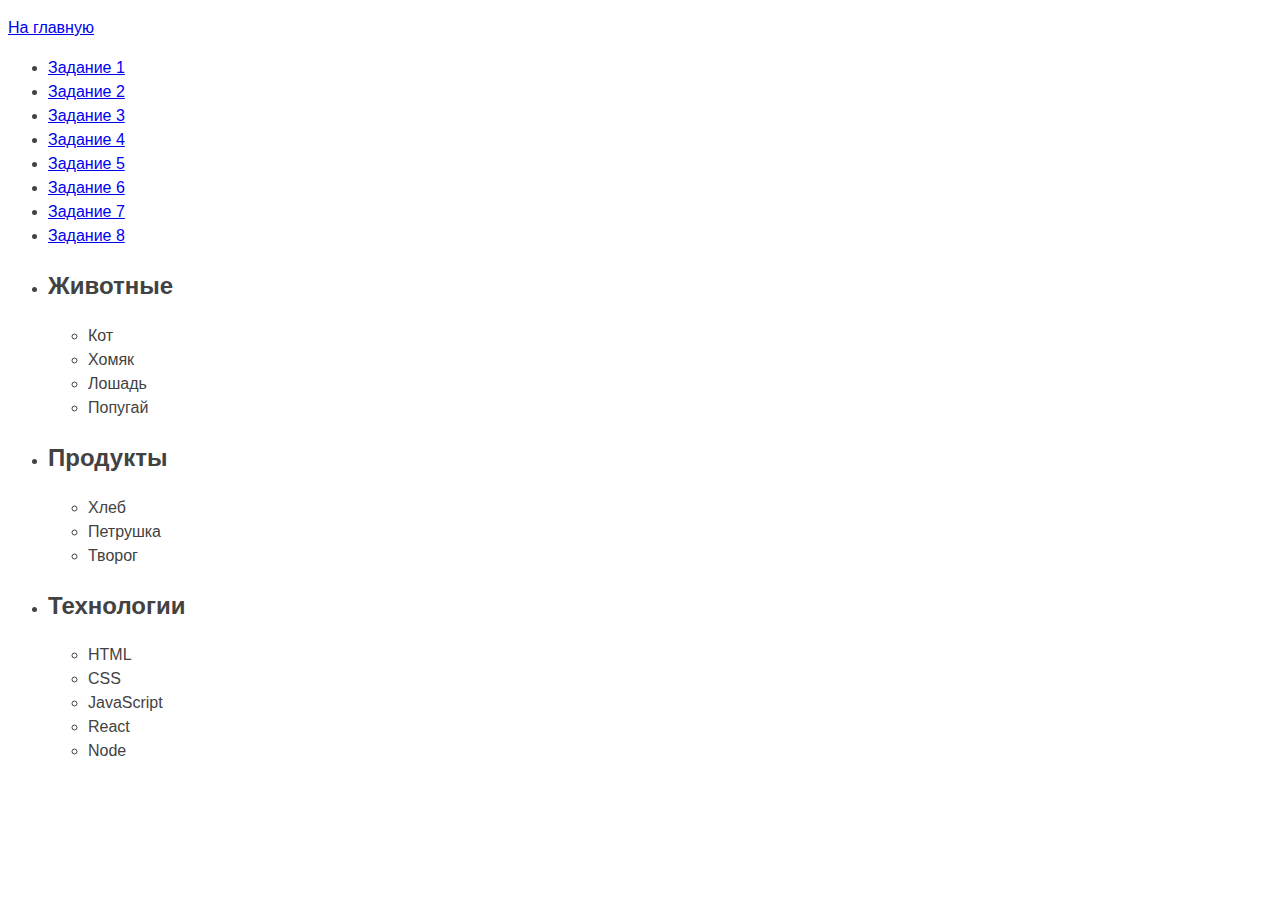
==== task-01.html @ 10b3ddb4 "Add js project" ====
<!DOCTYPE html>
<html lang="ru">
  <head>
    <meta charset="UTF-8" />
    <meta http-equiv="X-UA-Compatible" content="IE=edge" />
    <meta name="viewport" content="width=device-width, initial-scale=1.0" />
    <link rel="stylesheet" href="./style/main.css" />
    <title>Задание 1</title>
    <style>
      body {
        font-family: -apple-system, BlinkMacSystemFont, 'Segoe UI', Roboto,
          Oxygen, Ubuntu, Cantarell, 'Open Sans', 'Helvetica Neue', sans-serif;
        background-color: #fff;
        color: #424242;
        line-height: 1.5;
      }
    </style>
  </head>
  <body>
    <p><a href="index.html">На главную</a></p>
    <ul class="list">
      <li class="item active">
        <a class="link" href="task-01.html">Задание 1</a>
      </li>
      <li class="item"><a class="link" href="task-02.html">Задание 2</a></li>
      <li class="item"><a class="link" href="task-03.html">Задание 3</a></li>
      <li class="item"><a class="link" href="task-04.html">Задание 4</a></li>
      <li class="item"><a class="link" href="task-05.html">Задание 5</a></li>
      <li class="item"><a class="link" href="task-06.html">Задание 6</a></li>
      <li class="item"><a class="link" href="task-07.html">Задание 7</a></li>
      <li class="item"><a class="link" href="task-08.html">Задание 8</a></li>
    </ul>
    <ul id="categories">
      <li class="item">
        <h2>Животные</h2>

        <ul>
          <li>Кот</li>
          <li>Хомяк</li>
          <li>Лошадь</li>
          <li>Попугай</li>
        </ul>
      </li>
      <li class="item">
        <h2>Продукты</h2>

        <ul>
          <li>Хлеб</li>
          <li>Петрушка</li>
          <li>Творог</li>
        </ul>
      </li>
      <li class="item">
        <h2>Технологии</h2>

        <ul>
          <li>HTML</li>
          <li>CSS</li>
          <li>JavaScript</li>
          <li>React</li>
          <li>Node</li>
        </ul>
      </li>
    </ul>
    <script src="js/task-01.js" type="module"></script>
  </body>
</html>
---- style/main.css ----
img {
  display: block;
  width: 100%;
}

/* task-01 */

/* task-01 end*/

/* task-03 */
/* task-03 end*/
/* task-03 */
/* task-03 end*/

#gallery {
  display: flex;
  justify-content: center;
  align-items: center;
  flex-basis: 100vw;
  margin: 0;
  margin-top: 50px;
  padding: 0;
  list-style: none;
}

#gallery li:not(:last-child) {
  margin-right: 30px;
}

#gallery img {
  height: 280px;
  background-size: contain;
}

/* task-03 end*/

/* task-06*/
#validation-input {
  border: 3px solid #bdbdbd;
}

#validation-input.valid {
  border-color: #4caf50;
}

#validation-input.invalid {
  border-color: #f44336;
}
/* task-06 end*/
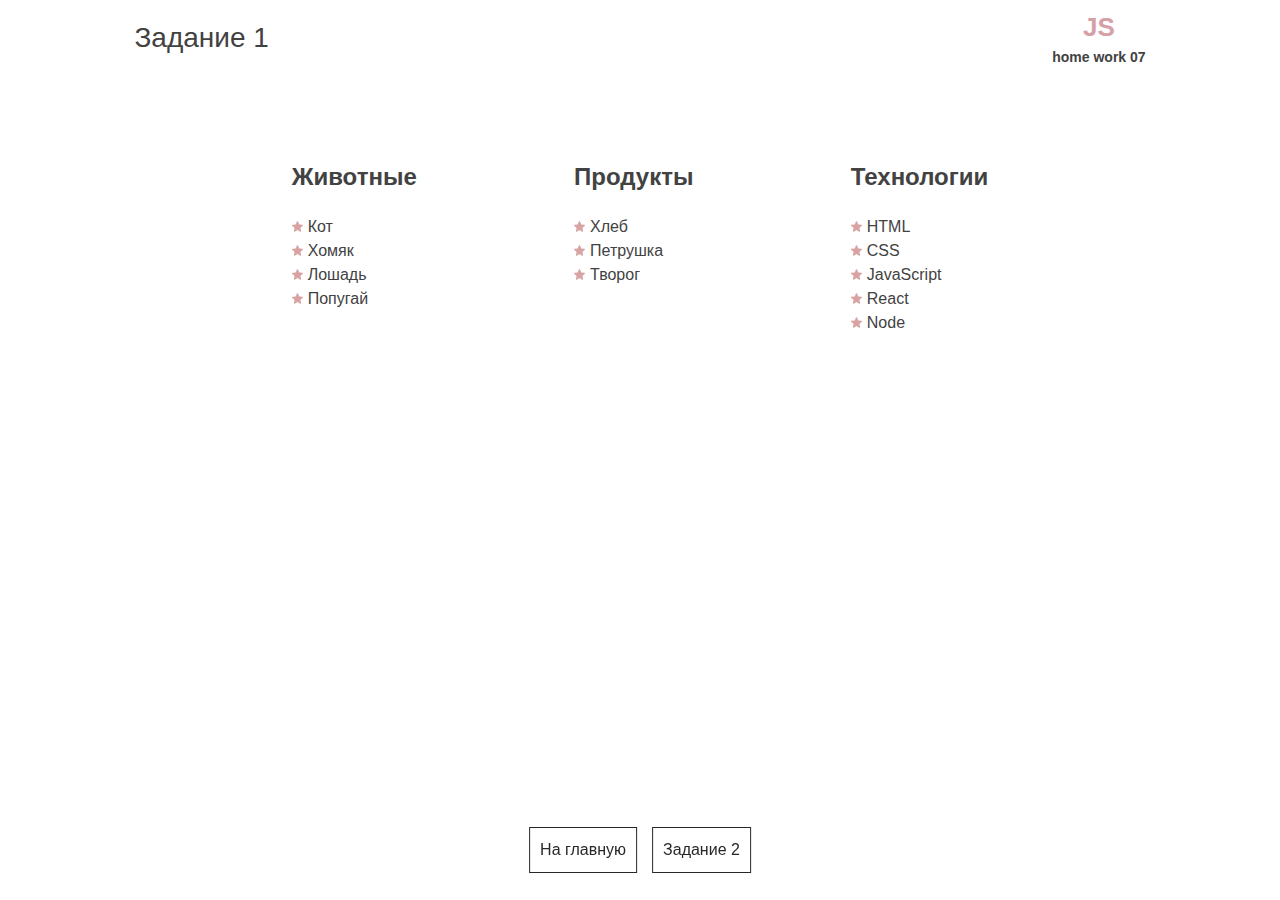
==== commit 704b585c: "Add new code and style" ====
--- a/task-01.html
+++ b/task-01.html
@@ -17,51 +17,60 @@
     </style>
   </head>
   <body>
-    <p><a href="index.html">На главную</a></p>
-    <ul class="list">
-      <li class="item active">
-        <a class="link" href="task-01.html">Задание 1</a>
-      </li>
-      <li class="item"><a class="link" href="task-02.html">Задание 2</a></li>
-      <li class="item"><a class="link" href="task-03.html">Задание 3</a></li>
-      <li class="item"><a class="link" href="task-04.html">Задание 4</a></li>
-      <li class="item"><a class="link" href="task-05.html">Задание 5</a></li>
-      <li class="item"><a class="link" href="task-06.html">Задание 6</a></li>
-      <li class="item"><a class="link" href="task-07.html">Задание 7</a></li>
-      <li class="item"><a class="link" href="task-08.html">Задание 8</a></li>
-    </ul>
-    <ul id="categories">
-      <li class="item">
-        <h2>Животные</h2>
+    <section class="task-01">
+      <div class="container">
+        <ul class="top">
+          <li class="article">Задание 1</li>
+          <li class="logo">
+            <span class="js">JS</span>
+            <span class="home-work">home work 07</span>
+          </li>
+        </ul>
 
-        <ul>
-          <li>Кот</li>
-          <li>Хомяк</li>
-          <li>Лошадь</li>
-          <li>Попугай</li>
+        <ul id="categories">
+          <li class="item">
+            <h2>Животные</h2>
+
+            <ul>
+              <li>Кот</li>
+              <li>Хомяк</li>
+              <li>Лошадь</li>
+              <li>Попугай</li>
+            </ul>
+          </li>
+          <li class="item">
+            <h2>Продукты</h2>
+
+            <ul>
+              <li>Хлеб</li>
+              <li>Петрушка</li>
+              <li>Творог</li>
+            </ul>
+          </li>
+          <li class="item">
+            <h2>Технологии</h2>
+
+            <ul>
+              <li>HTML</li>
+              <li>CSS</li>
+              <li>JavaScript</li>
+              <li>React</li>
+              <li>Node</li>
+            </ul>
+          </li>
         </ul>
-      </li>
-      <li class="item">
-        <h2>Продукты</h2>
 
-        <ul>
-          <li>Хлеб</li>
-          <li>Петрушка</li>
-          <li>Творог</li>
+        <ul class="list">
+          <li class="nav-item">
+            <a href="index.html">На главную</a>
+          </li>
+          <li class="nav-item">
+            <a class="link" href="task-02.html">Задание 2</a>
+          </li>
         </ul>
-      </li>
-      <li class="item">
-        <h2>Технологии</h2>
+      </div>
+    </section>
 
-        <ul>
-          <li>HTML</li>
-          <li>CSS</li>
-          <li>JavaScript</li>
-          <li>React</li>
-          <li>Node</li>
-        </ul>
-      </li>
-    </ul>
     <script src="js/task-01.js" type="module"></script>
   </body>
 </html>
--- a/style/main.css
+++ b/style/main.css
@@ -3,24 +3,161 @@
   width: 100%;
 }
 
+ul,
+p {
+  padding: 0;
+  margin: 0;
+}
+
+.nav-item a {
+  display: inline-block;
+  padding: 10px;
+
+  font-size: 16px;
+  font-weight: 400;
+  text-decoration: none;
+
+  color: #282828;
+  border: 1px solid #282828;
+}
+
+.nav-item a:hover {
+  color: #d6a0a7;
+  border-color: #d6a0a7;
+}
+
+.container {
+  width: 80%;
+  margin: auto;
+}
+.list {
+  position: fixed;
+  bottom: 3%;
+  left: 50%;
+  display: flex;
+  justify-content: center;
+  list-style: none;
+  transform: translate(-50%, 0);
+}
+
+.nav-item:not(:last-child) {
+  margin-right: 15px;
+}
+
+.top {
+  display: flex;
+  justify-content: space-between;
+  align-items: center;
+  list-style: none;
+}
+.article {
+  font-size: 28px;
+}
+.logo span {
+  display: flex;
+  justify-content: center;
+}
+
+.logo .js {
+  font-weight: 900;
+  font-size: 26px;
+  color: #d6a0a7;
+}
+
+.logo .home-work {
+  font-weight: 700;
+  font-size: 14px;
+}
+
+/* home */
+
+.home .container {
+  display: flex;
+  justify-content: space-between;
+  align-items: center;
+  width: 75%;
+}
+
+.cover {
+  display: flex;
+  align-items: center;
+  flex-direction: column;
+}
+
+.home-menu {
+  justify-content: center;
+  margin-top: 50px;
+  list-style: none;
+}
+
+.menu-item:not(:last-child) {
+  margin-bottom: 15px;
+}
+
+.menu-item a {
+  font-size: 20px;
+  font-weight: 500;
+  color: #dad7d2;
+  text-transform: uppercase;
+  text-decoration: none;
+}
+
+.menu-item a:hover {
+  color: #d8a4a3;
+  transition: color 250ms linear;
+}
+/* home end*/
+
 /* task-01 */
-
+#categories {
+  display: flex;
+  justify-content: space-evenly;
+  margin-top: 7%;
+  list-style: none;
+}
+#categories ul {
+  list-style: none;
+}
+#categories ul li::before {
+  content: '';
+  display: inline-block;
+  width: 11px;
+  height: 11px;
+  margin-right: 5px;
+  background-image: url("data:image/svg+xml,%3Csvg viewBox='0 -10 511.99143 511' xmlns='http://www.w3.org/2000/svg' fill='%23d8a4a3'%3E%3Cpath d='m510.652344 185.882812c-3.371094-10.367187-12.566406-17.707031-23.402344-18.6875l-147.796875-13.417968-58.410156-136.75c-4.3125-10.046875-14.125-16.53125-25.046875-16.53125s-20.738282 6.484375-25.023438 16.53125l-58.410156 136.75-147.820312 13.417968c-10.835938 1-20.011719 8.339844-23.402344 18.6875-3.371094 10.367188-.257813 21.738282 7.9375 28.925782l111.722656 97.964844-32.941406 145.085937c-2.410156 10.667969 1.730468 21.699219 10.582031 28.097656 4.757813 3.457031 10.347656 5.183594 15.957031 5.183594 4.820313 0 9.644532-1.28125 13.953125-3.859375l127.445313-76.203125 127.421875 76.203125c9.347656 5.585938 21.101562 5.074219 29.933593-1.324219 8.851563-6.398437 12.992188-17.429687 10.582032-28.097656l-32.941406-145.085937 111.722656-97.964844c8.191406-7.1875 11.308594-18.535156 7.9375-28.925782zm-252.203125 223.722657' /%3E%3C/svg%3E");
+}
 /* task-01 end*/
 
+/* task-02 */
+#ingredients {
+  margin-top: 7%;
+  list-style: none;
+  font-size: 22px;
+}
+#ingredients li::before {
+  content: '';
+  display: inline-block;
+  width: 25px;
+  height: 25px;
+  margin-right: 7px;
+  background-image: url("data:image/svg+xml,%3Csvg id='Layer_5' enable-background='new 0 0 64 64' viewBox='0 0 64 64' fill='%23d6a0a7' xmlns='http://www.w3.org/2000/svg'%3E%3Cg%3E%3Cpath d='m63 35.949c0-4.354-2.111-8.512-5.647-11.122-.721-.534-1.615-.827-2.516-.827-1.128 0-2.185.451-2.961 1.218-.145-.121-.277-.254-.427-.369-.555-.424-1.221-.676-1.905-.78l.441-4.849c.01-.116.015-.233.015-.35 0-2.134-1.736-3.87-3.87-3.87h-.26c-2.134 0-3.87 1.736-3.87 3.87 0 .117.005.234.016.351l.443 4.87c-.634.12-1.247.365-1.765.751-.179.134-.338.288-.51.429-.089-.092-.183-.178-.28-.261.057-.333.096-.67.096-1.01 0-1.27-.396-2.485-1.13-3.5.734-1.015 1.13-2.229 1.13-3.5 0-3.424-2.897-6.199-6.349-5.989-.642-1.84-2.139-3.227-3.979-3.762-1.218-1.519-3.054-2.362-5.021-2.238-.828-2.373-3.07-4.011-5.651-4.011-2.165 0-4.136 1.158-5.198 3.003-2.648.089-4.937 1.958-5.593 4.504-3.096 1.155-5.209 4.152-5.209 7.493 0 2.679 1.318 5.128 3.499 6.608-.329.751-.499 1.563-.499 2.392 0 1.8.8 3.473 2.173 4.606-.115.464-.173.931-.173 1.394 0 3.064 2.31 5.6 5.28 5.957l2.212 6.195c-1.133.835-2.098 1.88-2.841 3.08l-5.239-1.164c-.199-.046-.404-.068-.61-.068-1.545 0-2.802 1.257-2.802 2.802v.396c0 .28.054.546.131.802h-.131c-1.654 0-3 1.346-3 3s1.346 3 3 3h.131c-.077.256-.131.522-.131.802v.396c0 1.545 1.257 2.802 2.802 2.802.206 0 .411-.022.608-.067l5.241-1.165c1.941 3.134 5.4 5.232 9.349 5.232h.235c.556 0 1.119-.043 1.672-.128l34.291-5.275c2.782-.429 4.802-2.782 4.802-5.597 0-2.251-1.303-4.188-3.243-5.101 2.072-2.475 3.243-5.615 3.243-8.848zm-12.767-9.511c2.985 2.282 4.767 5.917 4.767 9.726v3.673c0 2.05-.511 4.057-1.474 5.848l-8.019-1.234c-.33-1.451-.507-2.933-.507-4.421v-4.06c0-1.008.101-2.015.254-3.013.245.021.489.043.746.043 2.851 0 5-1.29 5-3 0-.944-.653-1.782-1.784-2.332l.147-1.618c.312.063.612.189.87.388zm-4.363-9.438h.261c1.031 0 1.87.839 1.87 1.87 0 .057-.002.114-.008.17l-.908 9.987.763.245c.876.28 1.152.649 1.152.728 0 .249-1.064 1-3 1s-3-.751-3-1c0-.079.276-.448 1.152-.729l.763-.245-.908-9.986c-.005-.057-.007-.114-.007-.17 0-1.031.839-1.87 1.87-1.87zm-3.23 9.083.144 1.585c-1.131.55-1.784 1.388-1.784 2.332 0 1.102.899 2.023 2.296 2.543-.179 1.135-.296 2.281-.296 3.427v4.06c0 1.374.132 2.746.388 4.095l-5.895-.907c-.321-1.099-.493-2.232-.493-3.382v-3.673c0-3.803 1.828-7.437 4.89-9.719.223-.166.48-.288.75-.361zm-10.807 16.264c-.543-1.374-.833-2.813-.833-4.296v-2.103c0-3.722 1.808-7.278 4.835-9.514.38-.28.852-.434 1.328-.434.604 0 1.16.243 1.567.65-2.358 2.584-3.73 5.978-3.73 9.514v3.673c0 1.031.123 2.051.346 3.051zm.094-30.046.182 1.029 1.02-.227c.31-.069.595-.103.871-.103 2.206 0 4 1.794 4 4 0 1.051-.408 2.045-1.148 2.799l-.688.701.688.701c.74.754 1.148 1.748 1.148 2.799 0 .03-.006.06-.006.091-.271-.054-.547-.091-.831-.091-.901 0-1.795.293-2.516.826-1.82 1.343-3.253 3.1-4.225 5.079-.379-1.18-.777-2.31-1.187-3.383.925-4.886 4.356-7.714 4.391-7.743l-.626-.779-.625-.781c-.139.111-2.844 2.32-4.363 6.305-2.081-4.778-4.045-7.869-4.171-8.065l-1.683 1.082c.027.041 1.552 2.44 3.327 6.259-2.991-1.126-6.39-.815-6.585-.795l.199 1.99c1.504-.151 5.764-.078 7.754 1.953.701 1.723 1.392 3.612 2.002 5.636-3.04-1.559-6.667-1.584-6.855-1.584v2c.047 0 4.499.03 7.134 2.125-.082.602-.134 1.21-.134 1.824v2.103c0 1.351.208 2.672.594 3.952l-5.687-.875c-.3-.046-.603-.077-.907-.099-2.206 0-4-1.808-4-4.029 0-.466.093-.944.275-1.423l.292-.765-.693-.438c-1.173-.742-1.874-2.003-1.874-3.375 0-.787.231-1.55.668-2.208l.623-.936-1.002-.509c-2.029-1.032-3.289-3.08-3.289-5.347 0-2.661 1.788-5.031 4.349-5.764l.621-.178.093-.639c.285-1.949 1.978-3.419 3.937-3.419.037 0 .073.008.109.013.07.01.141.019.212.024l.717.058.282-.662c.631-1.478 2.075-2.433 3.68-2.433 1.938 0 3.589 1.388 3.927 3.301zm-17.222 22.699h-.705c-2.206 0-4-1.794-4-4 0-.467.093-.945.275-1.422l.293-.765-.693-.438c-1.174-.742-1.875-2.003-1.875-3.375 0-.787.231-1.55.668-2.208l.623-.936-1.002-.509c-2.029-1.032-3.289-3.08-3.289-5.347 0-2.661 1.788-5.031 4.348-5.764l.621-.178.093-.639c.286-1.949 1.979-3.419 3.938-3.419.038 0 .075.008.112.013.068.009.136.018.206.024l.72.06.283-.665c.63-1.477 2.074-2.432 3.679-2.432 1.938 0 3.589 1.388 3.927 3.301l.182 1.029 1.02-.227c.31-.069.595-.103.871-.103.46 0 .897.101 1.315.247-1.47.43-2.736 1.406-3.513 2.756-2.648.089-4.937 1.958-5.593 4.504-3.096 1.155-5.209 4.152-5.209 7.493 0 2.679 1.318 5.128 3.499 6.608-.329.751-.499 1.563-.499 2.392 0 1.8.8 3.473 2.173 4.607-.115.464-.173.93-.173 1.393 0 1.757.756 3.336 1.953 4.438-.594.172-1.165.395-1.713.66zm-8.705 13.198v-.396c0-.502.486-.889.977-.783l4.759 1.058c-.116.302-.22.609-.309.923h-4.625c-.442 0-.802-.36-.802-.802zm-3 3.802c0-.551.449-1 1-1h2.802 4.248c-.029.33-.05.662-.05 1s.021.67.051 1h-4.249-2.802c-.551 0-1-.449-1-1zm3.975 4.981c-.474.102-.975-.282-.975-.783v-.396c0-.442.36-.802.802-.802h4.624c.089.314.194.621.309.923zm54.025-4.981c0 1.821-1.306 3.343-3.105 3.62l-34.29 5.275c-.454.07-.915.105-1.37.105h-.235c-4.962 0-9-4.038-9-9s4.038-9 9-9h.235c.455 0 .916.035 1.369.104l34.29 5.275c1.8.278 3.106 1.8 3.106 3.621zm0-13.949c0 3.076-1.245 6.052-3.411 8.258l-1.987-.306c.913-1.918 1.398-4.021 1.398-6.167v-3.673c0-3.554-1.354-6.965-3.68-9.553.404-.381.94-.61 1.517-.61.477 0 .948.154 1.328.436 3.027 2.234 4.835 5.791 4.835 9.513z' /%3E%3Cpath d='m21 47h2v10h-2z' /%3E%3Cpath d='m29 47h2v10h-2z' /%3E%3Cpath d='m37 47h2v10h-2z' /%3E%3Cpath d='m45 49h2v6h-2z' /%3E%3Cpath d='m53 50h2v4h-2z' /%3E%3C/g%3E%3C/svg%3E");
+}
+/* task-02 end*/
+
 /* task-03 */
-/* task-03 end*/
-/* task-03 */
-/* task-03 end*/
-
 #gallery {
   display: flex;
   justify-content: center;
   align-items: center;
-  flex-basis: 100vw;
-  margin: 0;
-  margin-top: 50px;
+
+  margin-top: 5%;
   padding: 0;
   list-style: none;
+}
+
+#gallery li {
+  width: calc(100% / 2 - 30px);
+  box-shadow: 13px 13px 14px -2px rgba(34, 34, 34, 0.64);
 }
 
 #gallery li:not(:last-child) {
@@ -28,15 +165,102 @@
 }
 
 #gallery img {
-  height: 280px;
-  background-size: contain;
-}
-
+  height: 200px;
+}
 /* task-03 end*/
+
+/* task-04*/
+#counter {
+  display: flex;
+  justify-content: center;
+  align-items: center;
+  margin-top: 8%;
+}
+
+#value {
+  display: flex;
+  justify-content: center;
+  width: 200px;
+
+  font-size: 100px;
+}
+
+#counter button {
+  width: 400px;
+  height: 200px;
+  padding: 20px;
+
+  border: none;
+  font-size: 80px;
+  font-weight: 200;
+  border-radius: 10px;
+  background-color: #d8a4a3;
+}
+#counter button:hover {
+  box-shadow: 4px 4px 8px 0px rgba(34, 60, 80, 0.2);
+}
+#counter button:active {
+  box-shadow: 4px 6px 8px 0px rgba(34, 60, 80, 0.37) inset;
+}
+
+/* task-04 end*/
+
+/* task-05 */
+.magic-input {
+  margin-top: 10%;
+  text-align: center;
+}
+
+.magic-input input::placeholder {
+  color: #282828;
+}
+.magic-input input {
+  width: 250px;
+  height: 30px;
+  padding: 5px 10px;
+
+  font-size: 26px;
+  color: #282828;
+  border: 2px solid #282828;
+}
+
+.magic-input button {
+  height: 44px;
+  padding: 5px 10px;
+  font-size: 25px;
+  color: #fff;
+  border: 2px solid #282828;
+
+  background-color: #282828;
+}
+.magic-input button:hover {
+  color: #d6a0a7;
+}
+.magic-input h1 {
+  font-size: 50px;
+}
+
+#name-output {
+  color: #d8a4a3;
+}
+/* task-05 end*/
 
 /* task-06*/
 #validation-input {
-  border: 3px solid #bdbdbd;
+  display: block;
+  margin: 0 auto;
+  margin-top: 10%;
+  width: 350px;
+  height: 60px;
+  padding: 5px 10px;
+
+  font-size: 32px;
+  color: #282828;
+  border: 3px solid #282828;
+}
+
+#validation-input::placeholder {
+  color: #282828;
 }
 
 #validation-input.valid {
@@ -44,6 +268,61 @@
 }
 
 #validation-input.invalid {
-  border-color: #f44336;
+  border-color: #d6a0a7;
 }
 /* task-06 end*/
+
+/* task-07*/
+
+.range-input {
+  margin-top: 10%;
+  text-align: center;
+}
+/* task-07 end*/
+
+/* task-08*/
+#controls {
+  display: flex;
+  justify-content: center;
+  margin-top: 5%;
+  margin-bottom: 20px;
+  text-align: center;
+}
+#controls button {
+  height: 44px;
+  padding: 5px 10px;
+  font-size: 15px;
+  color: #fff;
+  border: 2px solid #282828;
+
+  background-color: #282828;
+}
+
+#controls button:hover {
+  color: #d6a0a7;
+}
+#controls [data-action='render'] {
+  margin-right: 10px;
+}
+
+#controls input {
+  width: 250px;
+  height: 30px;
+  padding: 5px 10px;
+  margin-right: 10px;
+  font-size: 26px;
+  color: #282828;
+  border: 2px solid #282828;
+}
+
+#boxes {
+  display: flex;
+  align-items: flex-end;
+  flex-wrap: wrap;
+}
+
+#boxes div {
+  margin-right: 3px;
+  margin-bottom: 10px;
+}
+/* task-08 end*/
